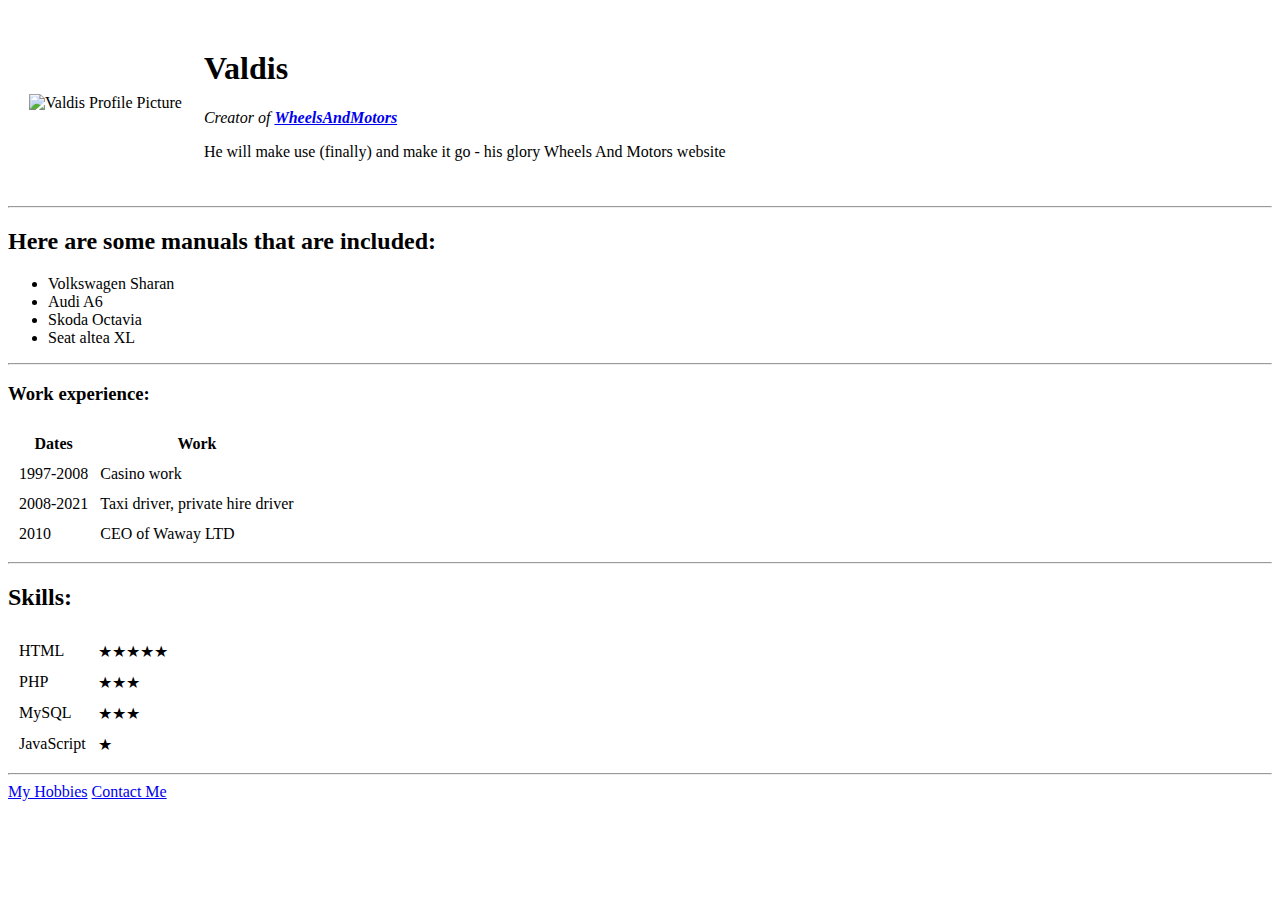
==== index.html @ 54d624a8 "Add initial CV website files" ====
<!DOCTYPE html>
<html lang="en" dir="ltr">

<head>
  <meta charset="utf-8">
  <meta name="description" content="This is personal page of Valdis during this amazing Web Development course">
  <title>Valdis Personal Site</title>
</head>

<body>
  <table cellspacing="20">
    <tr>
      <td>
        <img src="img/50156124.jpeg" alt="Valdis Profile Picture" height="50%" width="50%">
      </td>
      <td>
        <h1>Valdis</h1>
        <p><em>Creator of <strong><a href="https://wheelsandmotors.com/">WheelsAndMotors</a></strong></em></p>
        <p>
          He will make use (finally) and make it go - his glory Wheels And Motors website
        </p>
      </td>
    </tr>
  </table>
  <hr>
  <h2>Here are some manuals that are included:</h2>
  <ul>
    <li>Volkswagen Sharan</li>
    <li>Audi A6</li>
    <li>Skoda Octavia</li>
    <li>Seat altea XL</li>
  </ul>
  <hr>
  <h3>Work experience:</h3>
  <table cellspacing="10">
    <thead>
      <tr>
        <th>Dates</th>
        <th>Work</th>
      </tr>
    </thead>
    <tbody>
      <tr>
        <td>1997-2008</td>
        <td>Casino work</td>
      </tr>
      <tr>
        <td>2008-2021</td>
        <td>Taxi driver, private hire driver</td>
      </tr>
      <tr>
        <td>2010</td>
        <td>CEO of Waway LTD</td>
      </tr>
    </tbody>
  </table>
  <hr>
  <h2>Skills:</h2>
  <table cellspacing="10">
    <tr>
      <td>HTML</td>
      <td>★★★★★</td>
    </tr>
    <tr>
      <td>PHP</td>
      <td>★★★</td>
    </tr>
    <tr>
      <td>MySQL</td>
      <td>★★★</td>
    </tr>
    <tr>
      <td>JavaScript</td>
      <td>★</td>
    </tr>
  </table>
  <hr>
  <a href="hobbies.html">My Hobbies</a>
  <a href="contact.html">Contact Me</a>

</body>

</html>
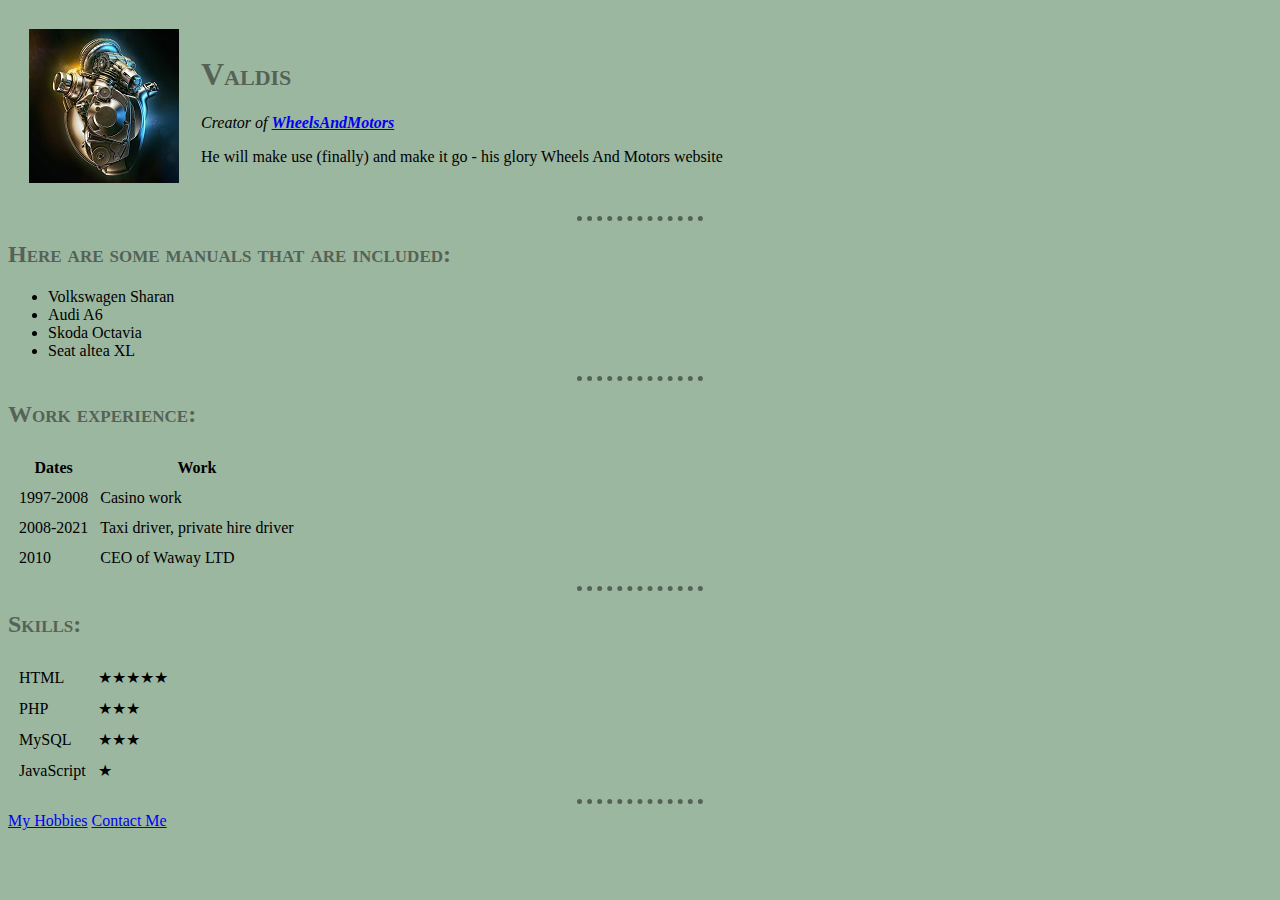
==== commit 9d60736c: "Add files via upload" ====
--- a/index.html
+++ b/index.html
@@ -5,13 +5,14 @@
   <meta charset="utf-8">
   <meta name="description" content="This is personal page of Valdis during this amazing Web Development course">
   <title>Valdis Personal Site</title>
+  <link rel="stylesheet" href="css/style.css">
 </head>
 
 <body>
   <table cellspacing="20">
     <tr>
       <td>
-        <img src="img/50156124.jpeg" alt="Valdis Profile Picture" height="50%" width="50%">
+        <img src="img/motor_resized.png" alt="Valdis Profile Picture">
       </td>
       <td>
         <h1>Valdis</h1>
@@ -31,7 +32,7 @@
     <li>Seat altea XL</li>
   </ul>
   <hr>
-  <h3>Work experience:</h3>
+  <h2>Work experience:</h2>
   <table cellspacing="10">
     <thead>
       <tr>
--- a/css/style.css
+++ b/css/style.css
@@ -0,0 +1,23 @@
+body {
+  background-color: #9cb7a0;
+}
+
+hr {
+  border-style: none;
+  border-bottom: 5px dotted #556357;
+  width: 10%;
+}
+
+h1 {
+  color: #556357;
+  font-variant: small-caps;
+}
+
+h2 {
+  color: #556357;
+  font-variant: small-caps;
+}
+
+p {
+  font-family: verdana;
+}
